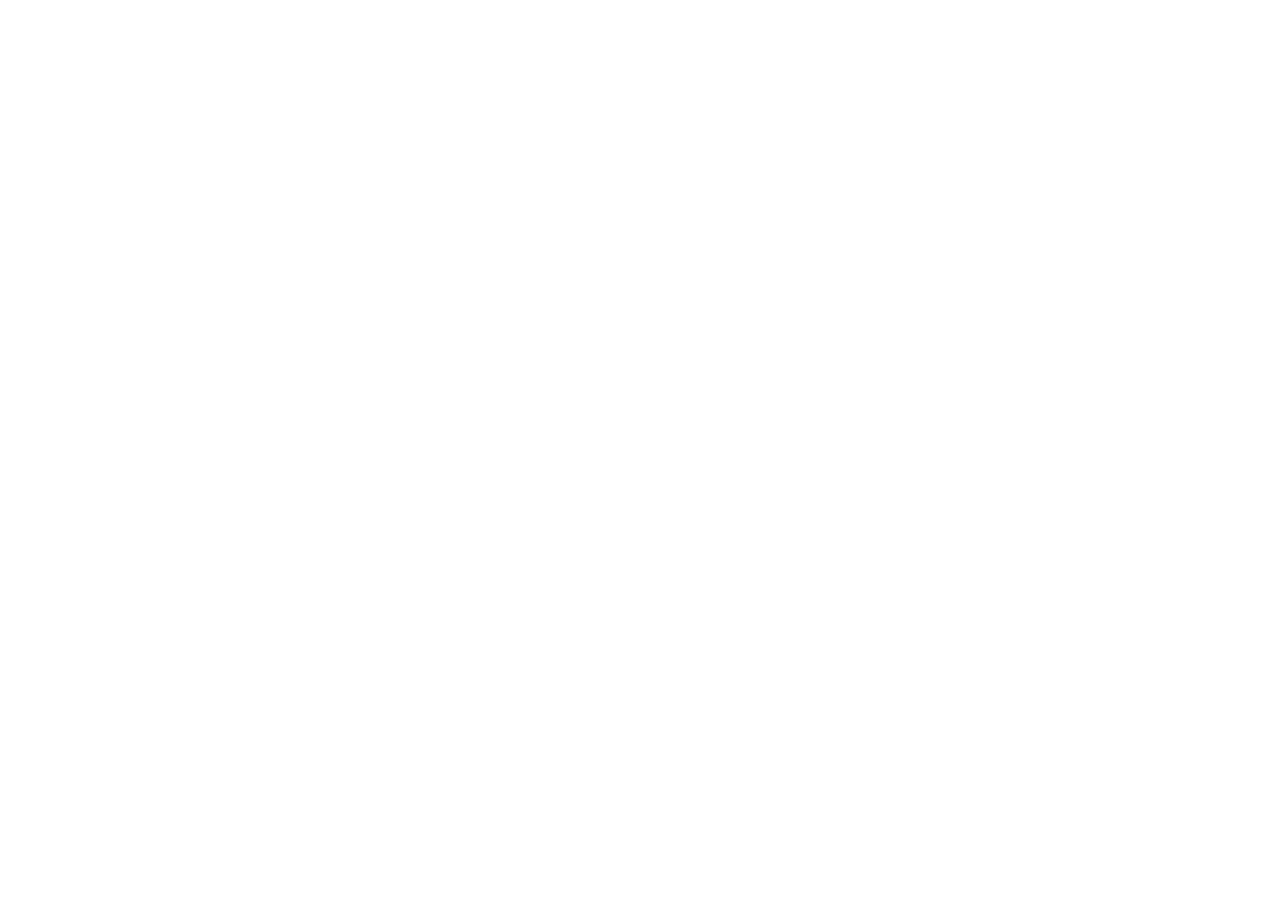
==== Client/html/index.html @ 8c804c84 "ьуыыфпуы фтв оыщт" ====
<!DOCTYPE html>
<html lang="en">
<head>
    <meta charset="UTF-8">
    <meta http-equiv="X-UA-Compatible" content="IE=edge">
    <meta name="viewport" content="width=device-width, initial-scale=1.0">
    <title>Document</title>
</head>
<body>
    
</body>

<script type="javascript" src="../js/site.js"></script>
<script type="module" src="../js/Messages.js"></script>
<script type="text/javascript" src="jsocket.js"></script>
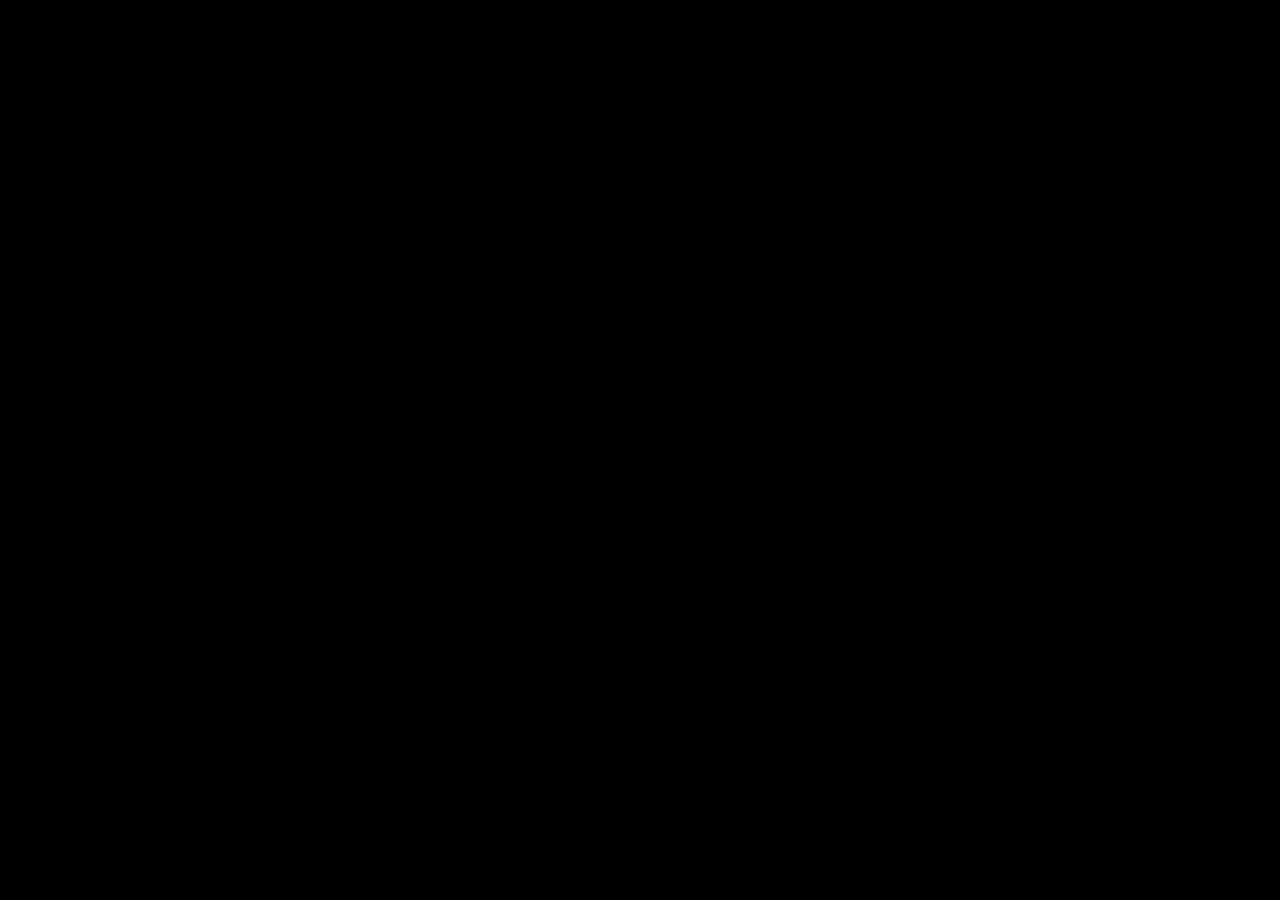
==== commit d0749711: "add GenerateMap" ====
--- a/Client/html/index.html
+++ b/Client/html/index.html
@@ -1,15 +1,17 @@
 <!DOCTYPE html>
 <html lang="en">
+
 <head>
     <meta charset="UTF-8">
-    <meta http-equiv="X-UA-Compatible" content="IE=edge">
     <meta name="viewport" content="width=device-width, initial-scale=1.0">
-    <title>Document</title>
+    <link rel="stylesheet" href="../css/style.css">
+    <title>Super Bomberman</title>
 </head>
+
 <body>
-    
+    <canvas id="game"></canvas>
+    <script src="../js/Messages.js"></script>
+    <script src="../js/site.js"></script>
 </body>
 
-<script type="javascript" src="../js/site.js"></script>
-<script type="module" src="../js/Messages.js"></script>
-<script type="text/javascript" src="jsocket.js"></script>+</html>--- a/Client/css/style.css
+++ b/Client/css/style.css
@@ -0,0 +1,16 @@
+html, body {
+	/* общие настройки страницы */
+  height: 100%;
+  margin: 0;
+}
+/* настройки внешнего вида страницы и положения элементов */
+body {
+  background: black;
+  display: flex;
+  align-items: center;
+  justify-content: center;
+}
+
+canvas {
+	
+}
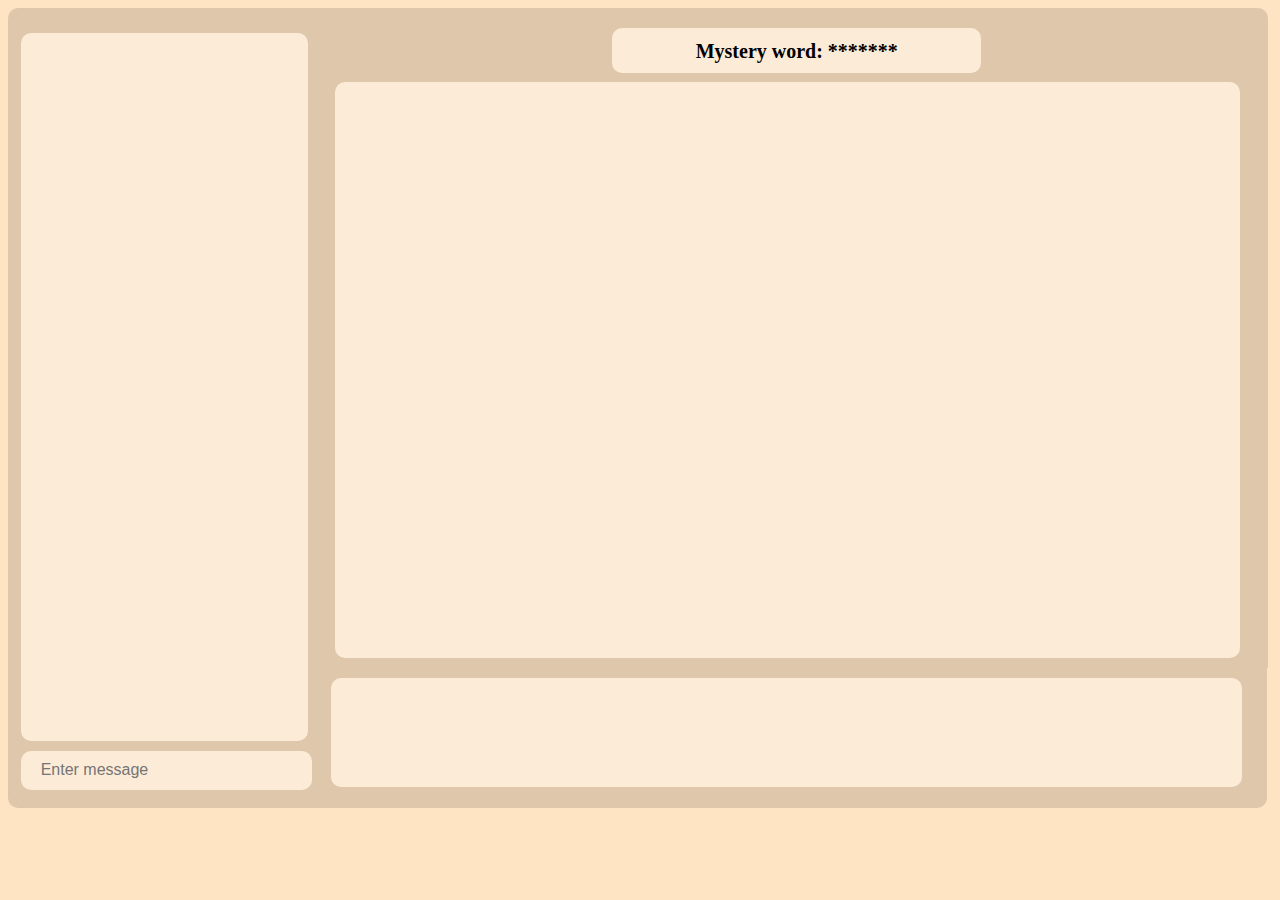
==== commit c9f49e88: "Timer, webSocket.js, and sending MessageDraw" ====
--- a/Client/html/index.html
+++ b/Client/html/index.html
@@ -3,15 +3,35 @@
 
 <head>
     <meta charset="UTF-8">
-    <meta name="viewport" content="width=device-width, initial-scale=1.0">
     <link rel="stylesheet" href="../css/style.css">
-    <title>Super Bomberman</title>
+    <title>Croco</title>
 </head>
 
 <body>
-    <canvas id="game"></canvas>
-    <script src="../js/Messages.js"></script>
-    <script src="../js/site.js"></script>
+    <div class="chat">
+        <div class="chat_inner">
+
+        </div>
+        <input type="text" class="chat_button" placeholder="Enter message">
+    </div>
+
+    <div class="canvas">
+        <div class="primary_key">
+            <p align="center">Mystery word: *******</p>
+        </div>
+        <canvas id="canvas"></canvas>
+    </div>
+
+    <div class="drawingtools">
+        <div class="drawingtools_inner">
+
+        </div>
+    </div>
 </body>
 
+<script src="../js/site.js"></script>
+<script src="../js/webSockets.js"></script>
+<script src="../js/messages.js"></script>
+<script src="../js/timers.js"></script>
+
 </html>--- a/Client/css/style.css
+++ b/Client/css/style.css
@@ -1,16 +1,87 @@
-html, body {
-	/* общие настройки страницы */
-  height: 100%;
-  margin: 0;
+body {
+    background-color: bisque;
+    display: flex;
+    height: 800px;
+    flex-wrap: wrap;
+    flex-direction: column;
 }
-/* настройки внешнего вида страницы и положения элементов */
-body {
-  background: black;
-  display: flex;
-  align-items: center;
-  justify-content: center;
+
+.chat {
+    height: 100%;
+    width: 23%;
+    border-radius: 10px 0 0 10px;
+    background-color: rgb(222, 199, 171);
+    padding: 2% 2% 0 1%;
+}
+
+.chat_inner {
+    border-radius: 10px;
+    width: 90%;
+    height: 88%;
+    position: relative;
+    padding: 13px;
+    background-color: rgb(252, 235, 215);
+}
+
+.chat_button {
+    margin: 10px 0 0 0;
+    width: 90%;
+    height: 5%;
+    border-radius: 10px;
+    border: 0px;
+    line-height: 10px;
+    padding: 0 10px 0 20px;
+    background-color: rgb(252, 235, 215);
+    font-size: 16px;
+}
+
+.canvas {
+    display: flex;
+    flex-direction: column;
+    justify-content: flex-end;
+    /* margin: -10px -10px; */
+    margin-left: -5px;
+    height: 80%;
+    width: 73%;
+    border: 0px;
+    background-color: rgb(222, 199, 171);
+    padding: 10px 10px 10px 0px;
+    border-radius: 0 10px 0 0;
+}
+
+.primary_key {
+    margin: 0 0 1% 30%;
+    font-size: 20px;
+    font-weight: bold;
+    line-height: 7px;
+
+    width: 40%;
+    height: 7%;
+    background-color: rgb(252, 235, 215);
+    border-radius: 10px;
 }
 
 canvas {
-	
+    width: 98%;
+    height: 90%;
+    background-color: rgb(252, 235, 215);
+    border-radius: 10px;
 }
+
+.drawingtools {
+    padding: 10px 0 2px 0;
+    margin: 0 0 0 -9px;
+    height: 16%;
+    width: 74%;
+    border: 0px;
+    border-radius: 0 0 10px 0;
+    background-color: rgb(222, 199, 171);
+}
+
+.drawingtools_inner {
+    padding: 0 0 0 3px;
+    border-radius: 10px;
+    background-color: rgb(252, 235, 215);
+    width: 97%;
+    height: 85%;
+}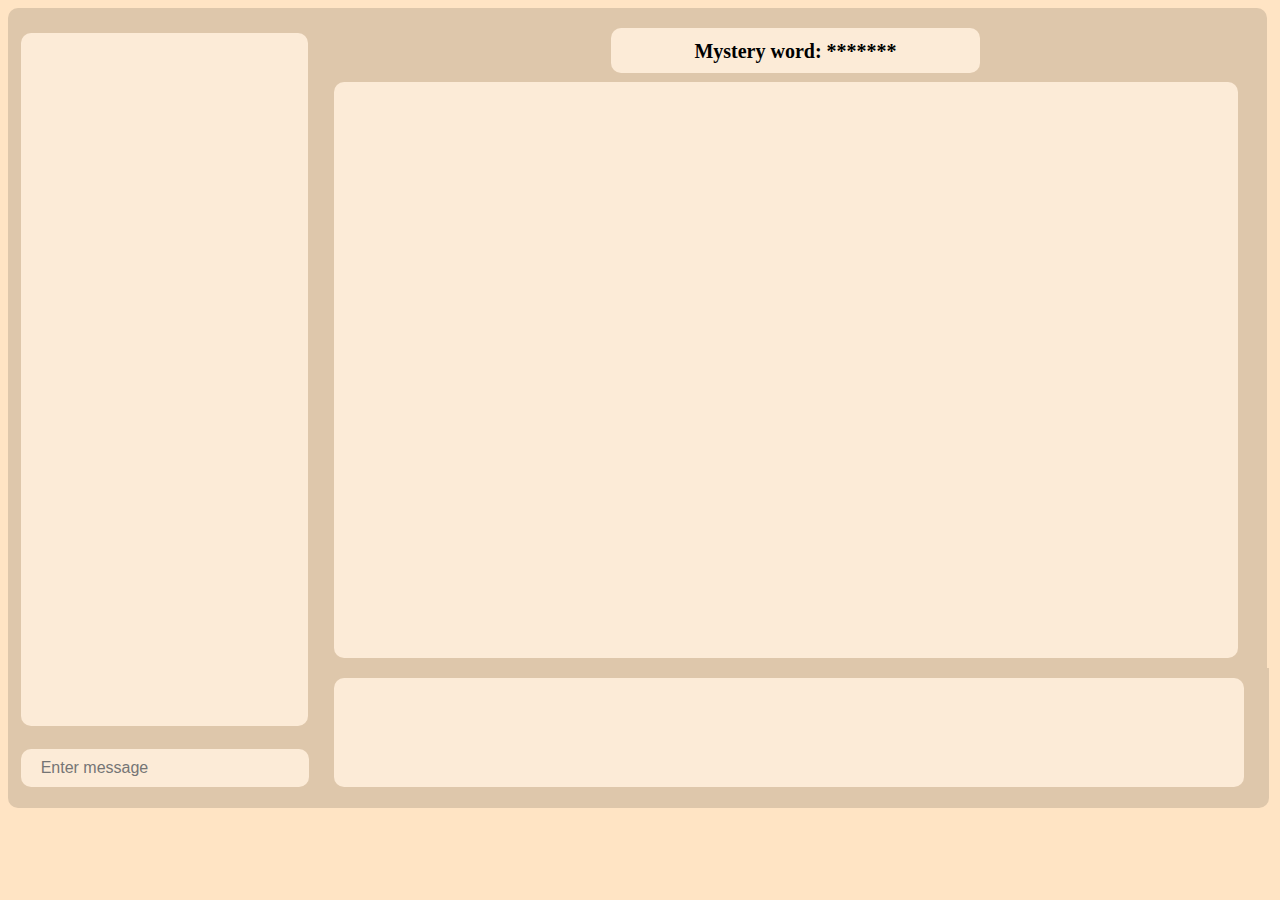
==== commit 3200e577: "now chat is working" ====
--- a/Client/html/index.html
+++ b/Client/html/index.html
@@ -9,10 +9,8 @@
 
 <body>
     <div class="chat">
-        <div class="chat_inner">
-
-        </div>
-        <input type="text" class="chat_button" placeholder="Enter message">
+        <p class="chat_inner" id="output"></p>
+        <input type="text" class="chat_button" placeholder="Enter message" id="input">
     </div>
 
     <div class="canvas">
@@ -33,5 +31,6 @@
 <script src="../js/webSockets.js"></script>
 <script src="../js/messages.js"></script>
 <script src="../js/timers.js"></script>
+<script src="../js/chat.js"></script>
 
 </html>--- a/Client/css/style.css
+++ b/Client/css/style.css
@@ -17,15 +17,16 @@
 .chat_inner {
     border-radius: 10px;
     width: 90%;
-    height: 88%;
+    height: 86%;
     position: relative;
     padding: 13px;
+    margin: 0 0 13px 0;
     background-color: rgb(252, 235, 215);
 }
 
 .chat_button {
     margin: 10px 0 0 0;
-    width: 90%;
+    width: 89%;
     height: 5%;
     border-radius: 10px;
     border: 0px;
@@ -39,7 +40,6 @@
     display: flex;
     flex-direction: column;
     justify-content: flex-end;
-    /* margin: -10px -10px; */
     margin-left: -5px;
     height: 80%;
     width: 73%;
@@ -70,7 +70,7 @@
 
 .drawingtools {
     padding: 10px 0 2px 0;
-    margin: 0 0 0 -9px;
+    margin: 0 0 0 -5px;
     height: 16%;
     width: 74%;
     border: 0px;
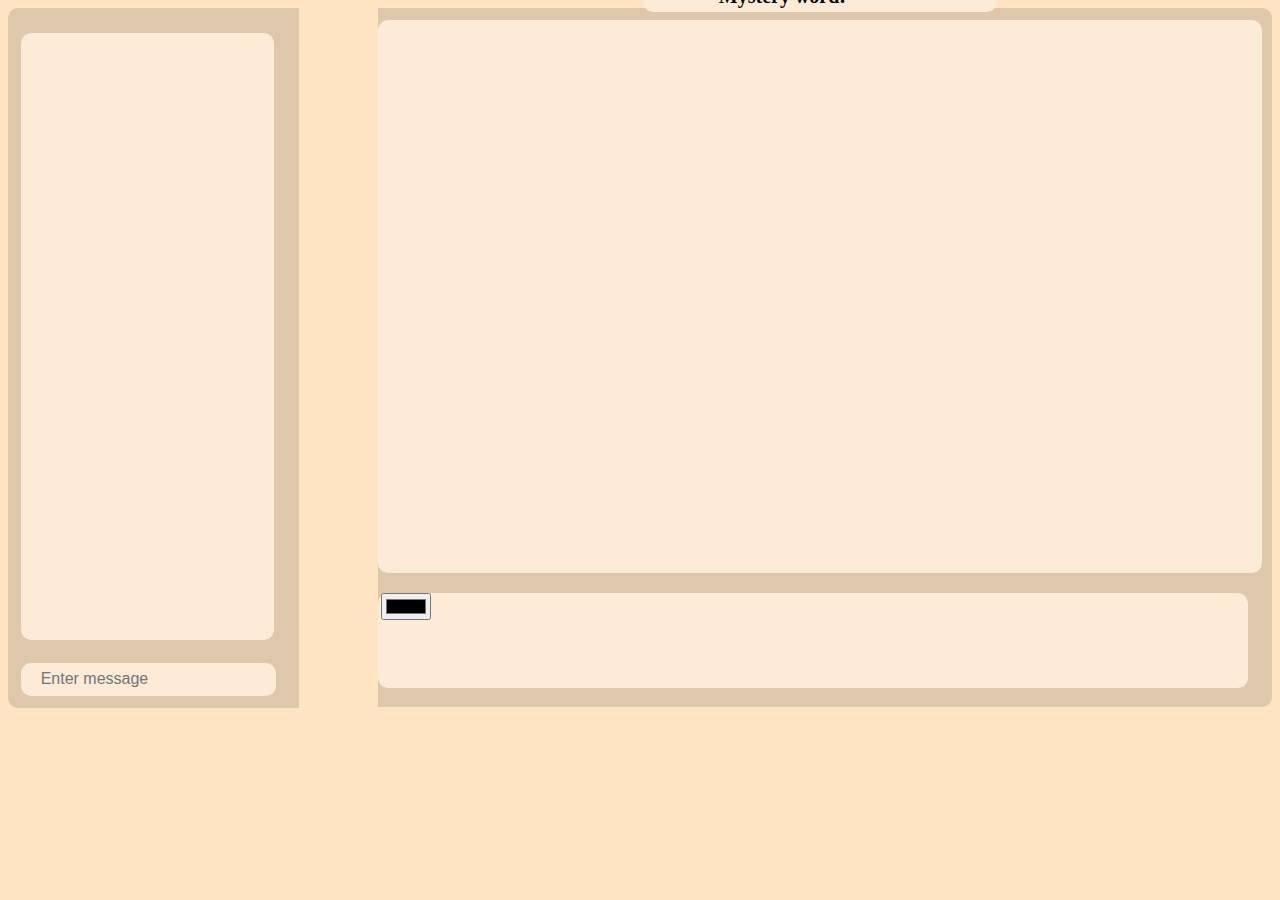
==== commit ffcabc4b: "add decoding base64" ====
--- a/Client/html/index.html
+++ b/Client/html/index.html
@@ -17,12 +17,12 @@
         <div class="primary_key">
             <p align="center">Mystery word: *******</p>
         </div>
-        <canvas id="canvas"></canvas>
+        <canvas id="canvas" width="800" height="500"></canvas>
     </div>
 
     <div class="drawingtools">
         <div class="drawingtools_inner">
-
+            <input type="color" id="colorInput" id="colorpicker" >
         </div>
     </div>
 </body>
@@ -32,5 +32,6 @@
 <script src="../js/messages.js"></script>
 <script src="../js/timers.js"></script>
 <script src="../js/chat.js"></script>
+<script src="../js/drawing.js"></script>
 
 </html>--- a/Client/css/style.css
+++ b/Client/css/style.css
@@ -1,14 +1,14 @@
 body {
     background-color: bisque;
     display: flex;
-    height: 800px;
+    height: 700px;
     flex-wrap: wrap;
     flex-direction: column;
 }
 
 .chat {
     height: 100%;
-    width: 23%;
+    width: 20%;
     border-radius: 10px 0 0 10px;
     background-color: rgb(222, 199, 171);
     padding: 2% 2% 0 1%;
@@ -41,8 +41,6 @@
     flex-direction: column;
     justify-content: flex-end;
     margin-left: -5px;
-    height: 80%;
-    width: 73%;
     border: 0px;
     background-color: rgb(222, 199, 171);
     padding: 10px 10px 10px 0px;
@@ -54,7 +52,6 @@
     font-size: 20px;
     font-weight: bold;
     line-height: 7px;
-
     width: 40%;
     height: 7%;
     background-color: rgb(252, 235, 215);
@@ -62,8 +59,6 @@
 }
 
 canvas {
-    width: 98%;
-    height: 90%;
     background-color: rgb(252, 235, 215);
     border-radius: 10px;
 }
@@ -72,7 +67,6 @@
     padding: 10px 0 2px 0;
     margin: 0 0 0 -5px;
     height: 16%;
-    width: 74%;
     border: 0px;
     border-radius: 0 0 10px 0;
     background-color: rgb(222, 199, 171);
